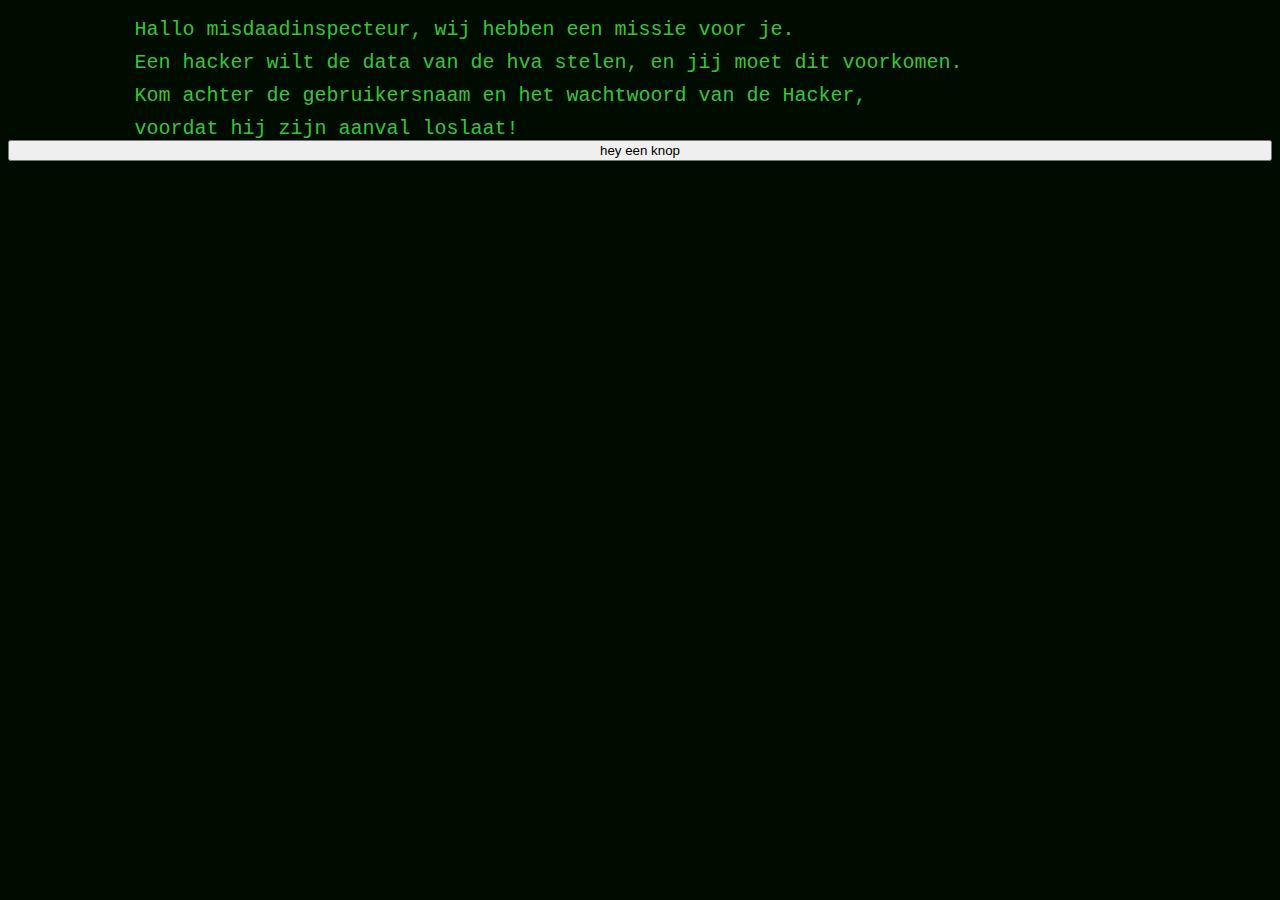
==== index.html @ 16a50259 "first tests" ====
<!DOCTYPE html>
<html lang="en">

<head>
    <meta charset="UTF-8">
    <meta http-equiv="X-UA-Compatible" content="IE=edge">
    <meta name="viewport" content="width=device-width, initial-scale=1.0">
    <title>Phishing.dox</title>
    <link rel="stylesheet" href="./styles/style.css">
</head>

<body class="flexbox">
    <p>Hallo misdaadinspecteur, wij hebben een missie voor je.</p>
    <p>Een hacker wilt de data van de hva stelen, en jij moet dit voorkomen.</p>
    <p>Kom achter de gebruikersnaam en het wachtwoord van de Hacker,</p>
    <p>voordat hij zijn aanval loslaat!</p>

    <button id="knop1">hey een knop</button>

    <p class="hidden" id="tekst2">Hallo misdaadinspecteur, je hebt de koffer geopend.
        Via deze site is het veilig om met ons te praten.
        We zijn nu op zoek naar de gebruikersnaam van de hacker die de hva gaat aanvallen.
        De hints in deze koffer helpen je op weg.
        Als je denkt het wachtwoord te hebben, kan je het aan ons doorgeven.</p>
    <button class="hidden" id="knop2">hey nog een knop</button>
    <p class="hidden" id="tekst3">tekst 3 you lose lol</p>
    <script src="../Case-Closed/script.js"></script>
</body>

</html>
---- styles/style.css ----
body {
    background-color: rgb(0, 12, 0);
    color: rgb(60, 194, 60);
    flex-direction: column;
    font-size: large;
}

p {
    color: rgb(60, 194, 60);
    font-family: "Courier";
    font-size: 20px;
    margin: 10px 0 0 10px;
    white-space: nowrap;
    overflow: hidden;
    margin-left: 10%;
    margin-right: 10%;
    width: 80%;
    animation: type 4s steps(100, end);
}

@keyframes type {
    from {
        width: 0;
    }

    ;
}


.flexbox {
    display: flex;
}

.hidden {
    display: none;
}
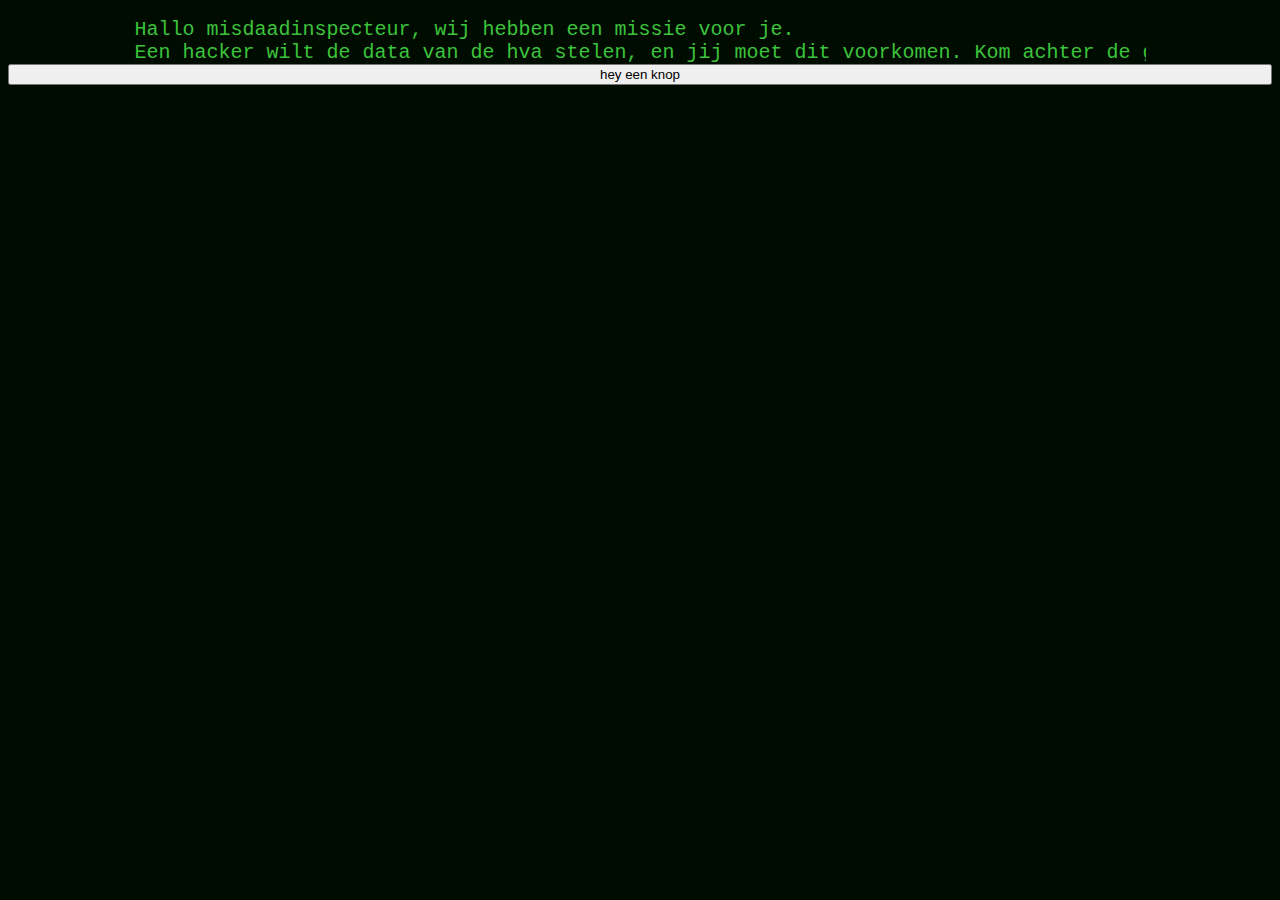
==== commit dd41baba: "temp stuff" ====
--- a/index.html
+++ b/index.html
@@ -10,10 +10,11 @@
 </head>
 
 <body class="flexbox">
-    <p>Hallo misdaadinspecteur, wij hebben een missie voor je.</p>
-    <p>Een hacker wilt de data van de hva stelen, en jij moet dit voorkomen.</p>
-    <p>Kom achter de gebruikersnaam en het wachtwoord van de Hacker,</p>
-    <p>voordat hij zijn aanval loslaat!</p>
+
+    <p>Hallo misdaadinspecteur, wij hebben een missie voor je.<br>
+    Een hacker wilt de data van de hva stelen, en jij moet dit voorkomen.
+    Kom achter de gebruikersnaam en het wachtwoord van de Hacker,
+    voordat hij zijn aanval loslaat!</p>
 
     <button id="knop1">hey een knop</button>
 
@@ -24,6 +25,11 @@
         Als je denkt het wachtwoord te hebben, kan je het aan ons doorgeven.</p>
     <button class="hidden" id="knop2">hey nog een knop</button>
     <p class="hidden" id="tekst3">tekst 3 you lose lol</p>
+
+
+
+
+
     <script src="../Case-Closed/script.js"></script>
 </body>
 
--- a/styles/style.css
+++ b/styles/style.css
@@ -10,17 +10,18 @@
     font-family: "Courier";
     font-size: 20px;
     margin: 10px 0 0 10px;
+    text-align: left;
     white-space: nowrap;
     overflow: hidden;
     margin-left: 10%;
     margin-right: 10%;
     width: 80%;
-    animation: type 4s steps(100, end);
+    animation: type 4s steps(300, end);
 }
 
 @keyframes type {
     from {
-        width: 0;
+        width: 10%;
     }
 
     ;
@@ -33,4 +34,6 @@
 
 .hidden {
     display: none;
-}+}
+
+
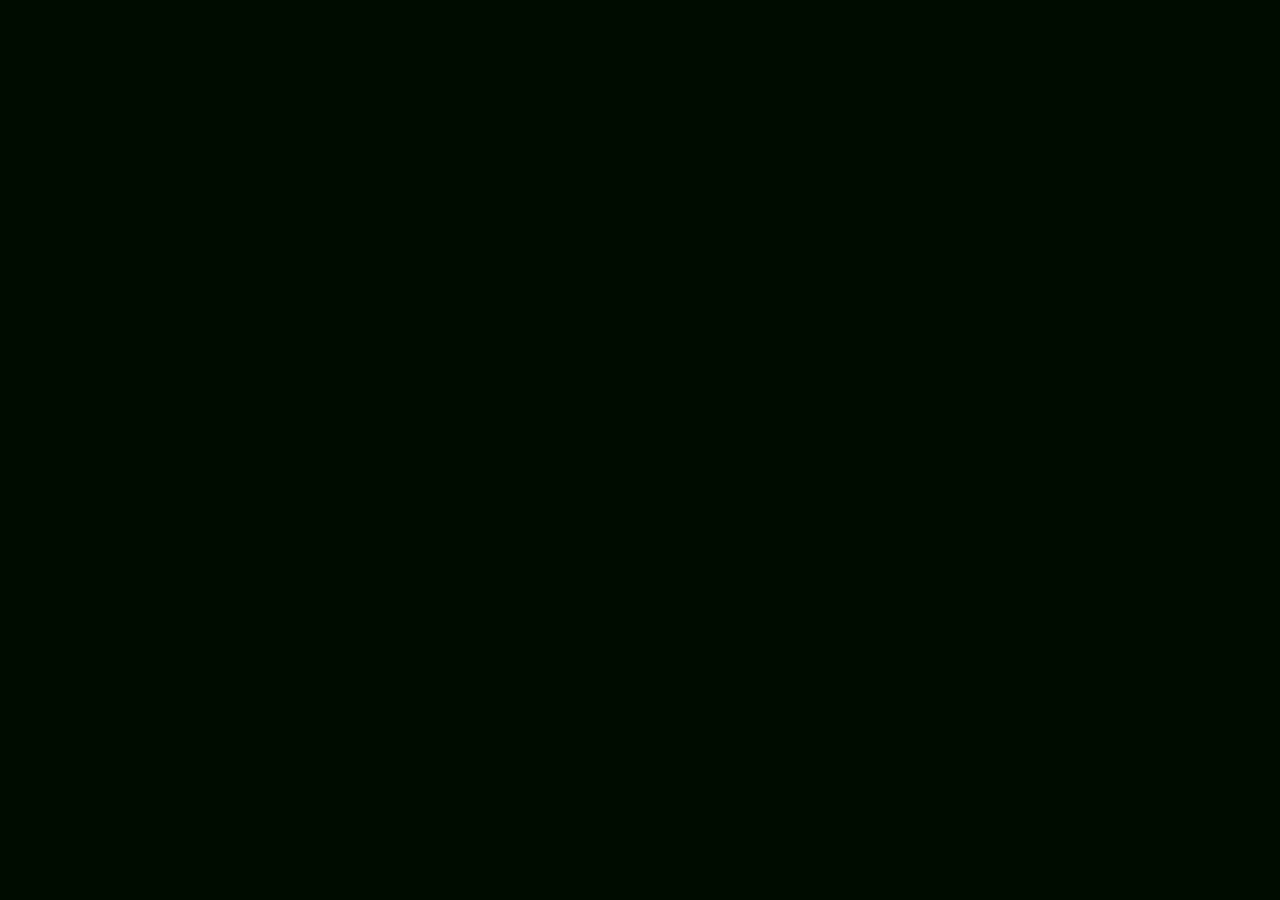
==== commit ea329750: "Begin gemaakt" ====
--- a/index.html
+++ b/index.html
@@ -11,19 +11,16 @@
 
 <body class="flexbox">
 
-    <p>Hallo misdaadinspecteur, wij hebben een missie voor je.<br>
-    Een hacker wilt de data van de hva stelen, en jij moet dit voorkomen.
-    Kom achter de gebruikersnaam en het wachtwoord van de Hacker,
-    voordat hij zijn aanval loslaat!</p>
+    <p id="one"></p>
 
-    <button id="knop1">hey een knop</button>
+    <button id="knop1" class="hidden">Het E-mail adres is gevonden</button>
 
-    <p class="hidden" id="tekst2">Hallo misdaadinspecteur, je hebt de koffer geopend.
-        Via deze site is het veilig om met ons te praten.
-        We zijn nu op zoek naar de gebruikersnaam van de hacker die de hva gaat aanvallen.
-        De hints in deze koffer helpen je op weg.
-        Als je denkt het wachtwoord te hebben, kan je het aan ons doorgeven.</p>
-    <button class="hidden" id="knop2">hey nog een knop</button>
+    <input type="text" id="text1" class= "hidden" size="30">
+
+    <button id="knop2" class="hidden">Check het E-mail adres</button>
+
+    <p id="two"></p>
+    <button class="hidden" id="knop3">Final button</button>
     <p class="hidden" id="tekst3">tekst 3 you lose lol</p>
 
 
--- a/styles/style.css
+++ b/styles/style.css
@@ -11,20 +11,24 @@
     font-size: 20px;
     margin: 10px 0 0 10px;
     text-align: left;
-    white-space: nowrap;
-    overflow: hidden;
     margin-left: 10%;
     margin-right: 10%;
     width: 80%;
-    animation: type 4s steps(300, end);
 }
 
-@keyframes type {
-    from {
-        width: 10%;
-    }
-
-    ;
+#knop1 {
+    background-color: rgb(60, 194, 60);
+    border-radius: 5px;
+    text-align: center;
+    width: 60%;
+    height: 10%;
+    display: hidden;
+    justify-content: center;
+    align-content: center;
+    flex-wrap: wrap;
+    margin-left: 20%;
+    margin-right: 20%;
+    margin-top: 20px;
 }
 
 
@@ -36,4 +40,6 @@
     display: none;
 }
 
-
+.visible {
+    display: flex;
+}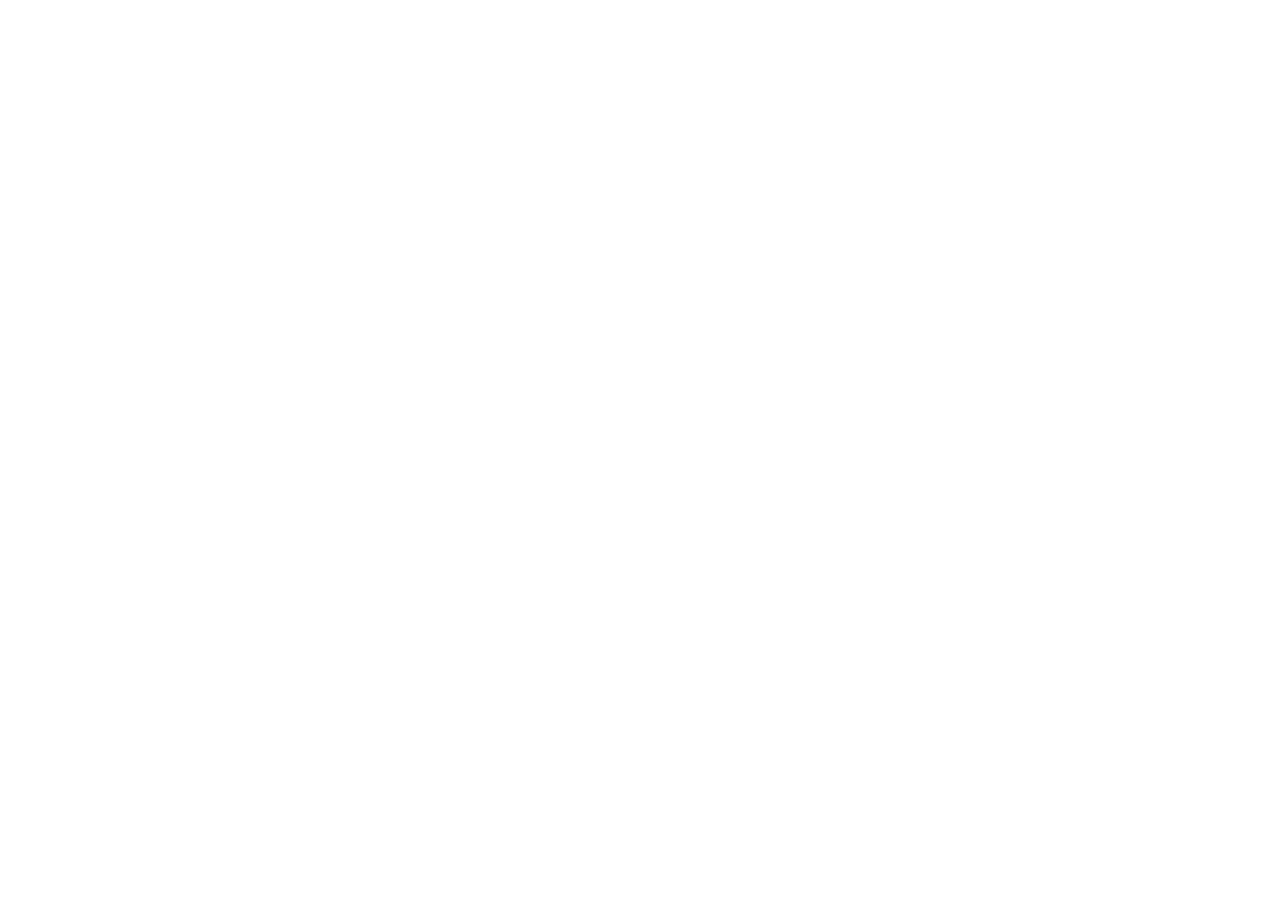
==== commit 3c60ca59: "woop woop" ====
--- a/index.html
+++ b/index.html
@@ -9,19 +9,25 @@
     <link rel="stylesheet" href="./styles/style.css">
 </head>
 
-<body class="flexbox">
+<body class="hackerPic">
 
     <p id="one"></p>
 
     <button id="knop1" class="hidden">Het E-mail adres is gevonden</button>
 
-    <input type="text" id="text1" class= "hidden" size="30">
+    <input type="email" id="field1" class= "hidden" size="30">
 
     <button id="knop2" class="hidden">Check het E-mail adres</button>
 
     <p id="two"></p>
+
     <button class="hidden" id="knop3">Final button</button>
-    <p class="hidden" id="tekst3">tekst 3 you lose lol</p>
+
+    <input type="number" id="field2" class= "hidden" size="30">
+
+    <p id="three"></p>
+
+    <!-- <img class="hidden" src="../Case-Closed/images/hacker.gif"> -->
 
 
 
--- a/styles/style.css
+++ b/styles/style.css
@@ -1,5 +1,6 @@
 body {
-    background-color: rgb(0, 12, 0);
+    /* background-color: rgb(0, 12, 0); */
+    background-image: "hacker.gif";
     color: rgb(60, 194, 60);
     flex-direction: column;
     font-size: large;
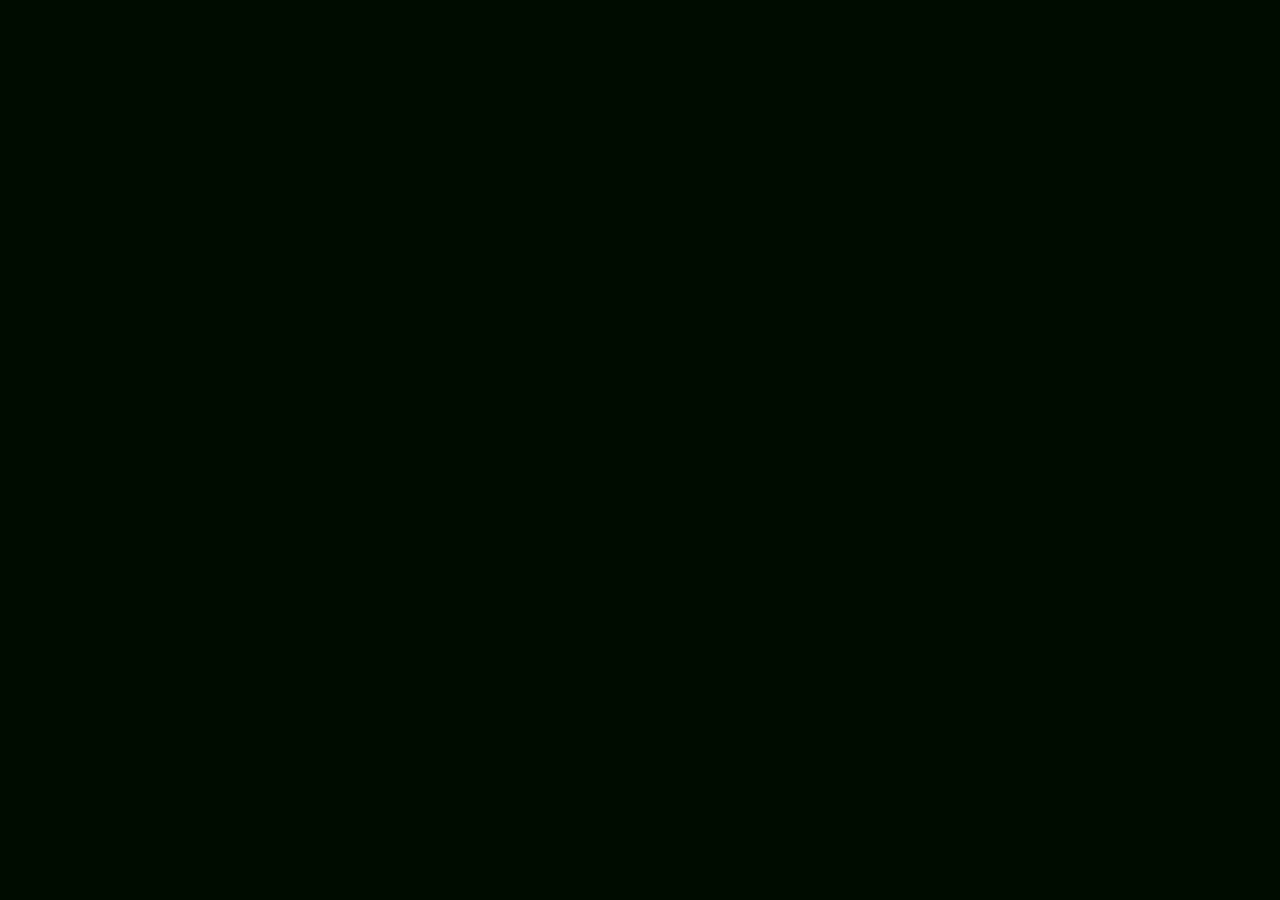
==== commit acf61065: "final touches" ====
--- a/index.html
+++ b/index.html
@@ -9,7 +9,7 @@
     <link rel="stylesheet" href="./styles/style.css">
 </head>
 
-<body class="hackerPic">
+<body class="flexbox">
 
     <p id="one"></p>
 
@@ -21,13 +21,11 @@
 
     <p id="two"></p>
 
-    <button class="hidden" id="knop3">Final button</button>
-
     <input type="number" id="field2" class= "hidden" size="30">
 
+    <button class="hidden" id="knop3">Check het wachtwoord</button>
+
     <p id="three"></p>
-
-    <!-- <img class="hidden" src="../Case-Closed/images/hacker.gif"> -->
 
 
 
--- a/styles/style.css
+++ b/styles/style.css
@@ -1,6 +1,5 @@
 body {
-    /* background-color: rgb(0, 12, 0); */
-    background-image: "hacker.gif";
+    background-color: rgb(0, 12, 0);
     color: rgb(60, 194, 60);
     flex-direction: column;
     font-size: large;
@@ -17,7 +16,7 @@
     width: 80%;
 }
 
-#knop1 {
+button {
     background-color: rgb(60, 194, 60);
     border-radius: 5px;
     text-align: center;
@@ -27,6 +26,14 @@
     justify-content: center;
     align-content: center;
     flex-wrap: wrap;
+    margin-left: 20%;
+    margin-right: 20%;
+    margin-top: 20px;
+}
+
+input {
+    width: 60%;
+    height: 10%;
     margin-left: 20%;
     margin-right: 20%;
     margin-top: 20px;
@@ -43,4 +50,12 @@
 
 .visible {
     display: flex;
+}
+
+.hackerPic {
+    background-image: url("..//images/hacker.gif");
+    background-repeat: no-repeat;
+    background-position: center;
+    /* background-size: cover; */
+    z-index: 1;
 }